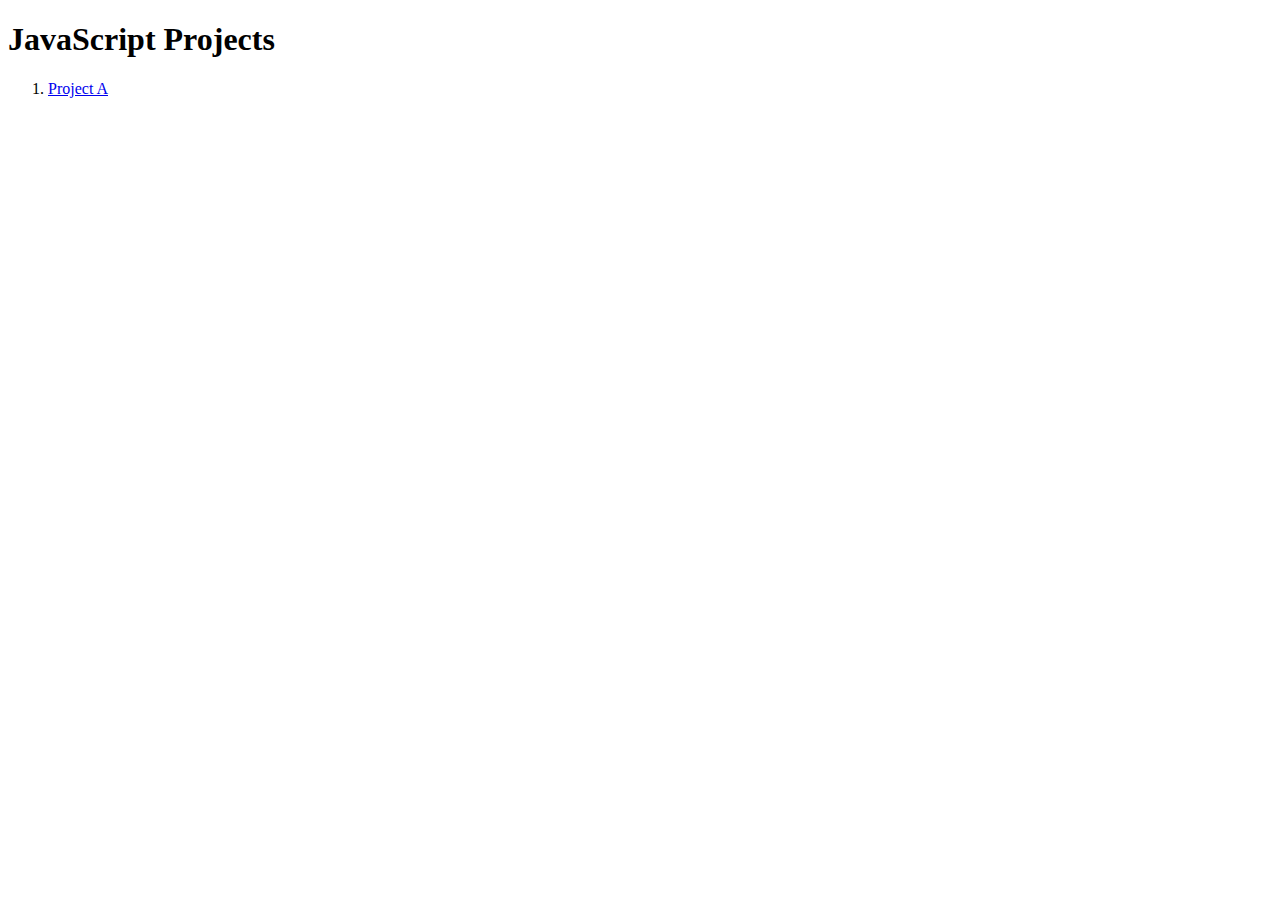
==== index.html @ 16ec117c "initial commit" ====
<!DOCTYPE html>
<html>
  <head>
    <title>JavaScript Projects</title>
  </head>
  <body>
    <h1>JavaScript Projects</h1>
    <ol>
      <li><a href="a.html">Project A</a></li>
    </ol>
  </body>
</html>
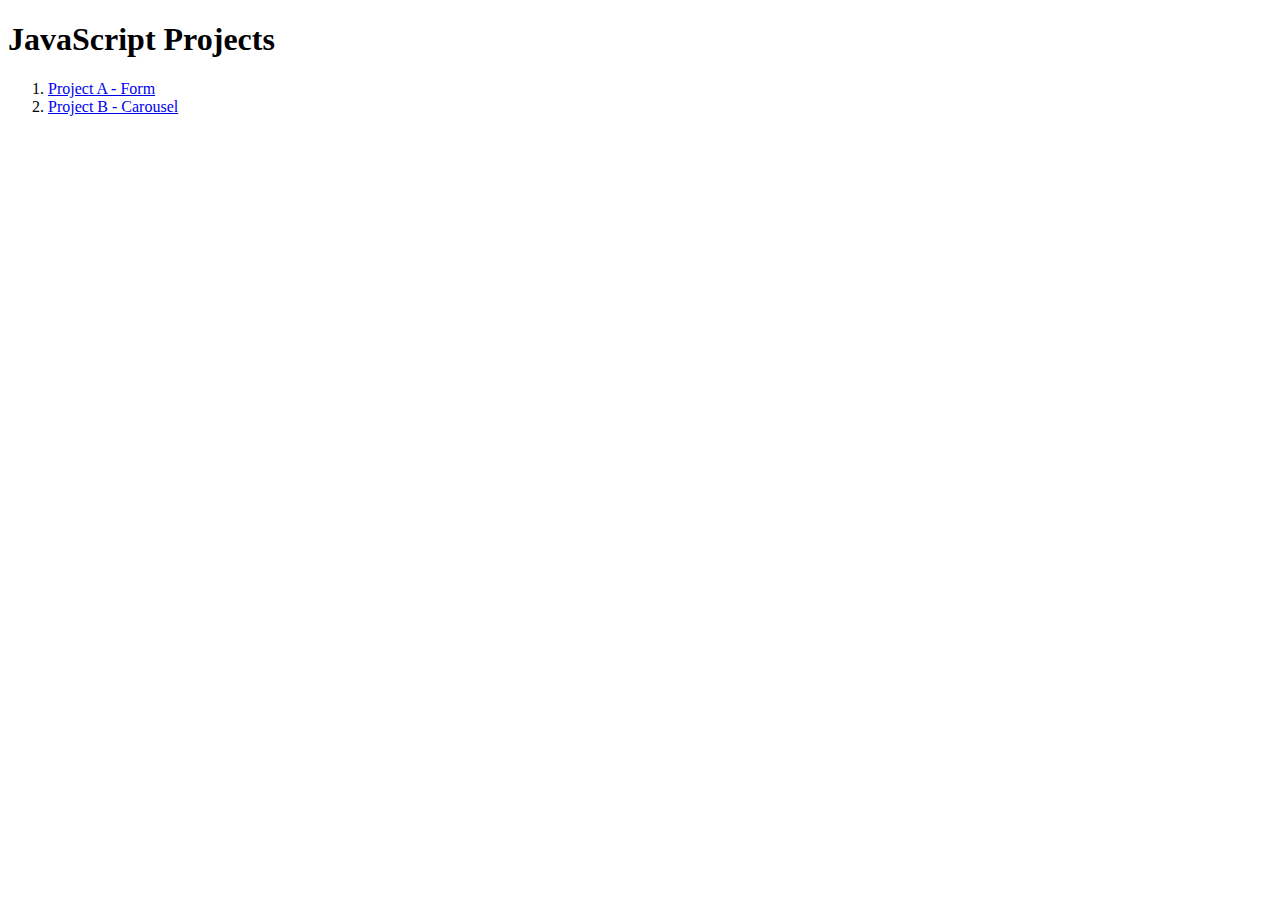
==== commit a30896ae: "Initial import of projects" ====
--- a/index.html
+++ b/index.html
@@ -6,7 +6,8 @@
   <body>
     <h1>JavaScript Projects</h1>
     <ol>
-      <li><a href="a.html">Project A</a></li>
+      <li><a href="a.html">Project A - Form</a></li>
+      <li><a href="b.html">Project B - Carousel</a></li>
     </ol>
   </body>
 </html>
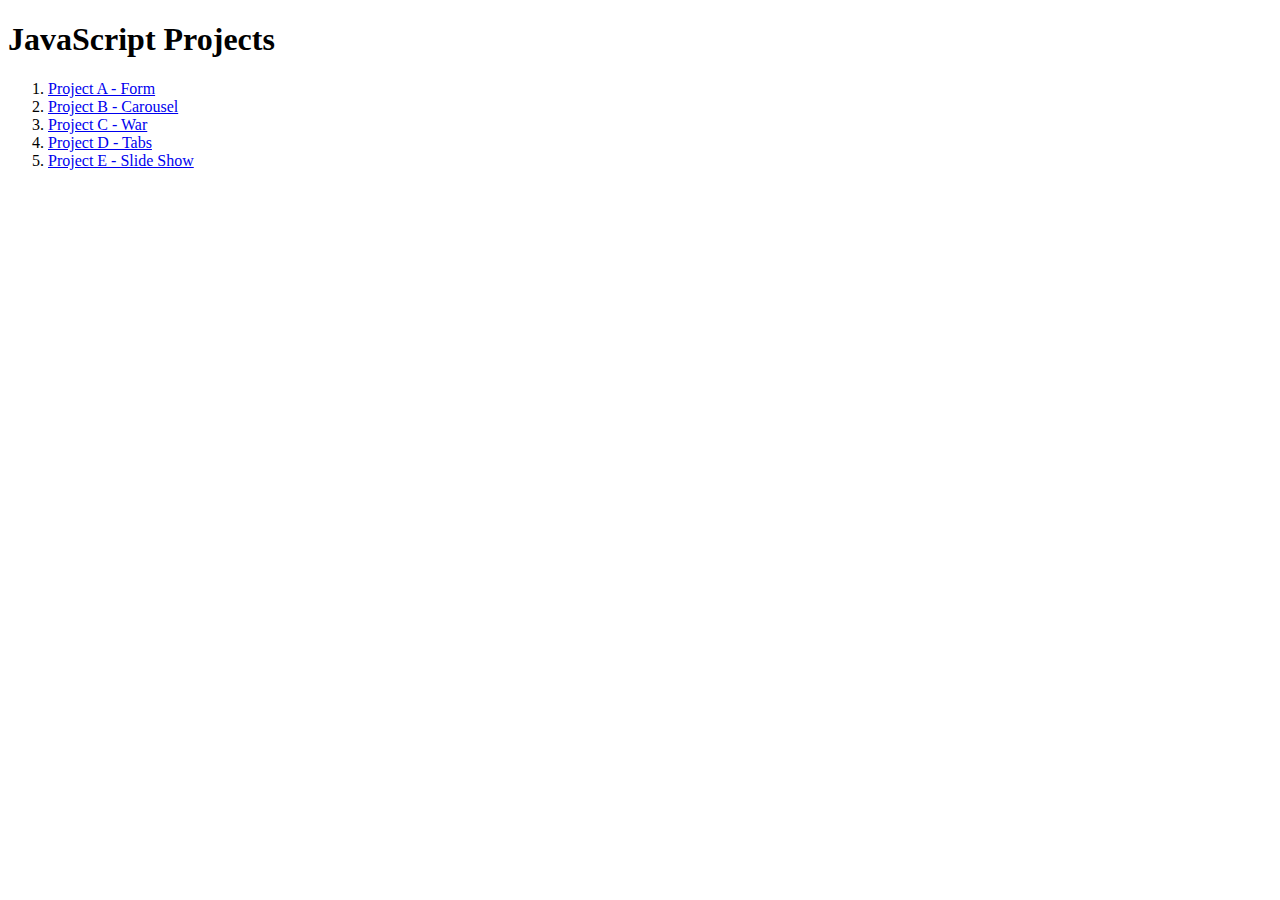
==== commit 7b85073a: "Updated table of contents" ====
--- a/index.html
+++ b/index.html
@@ -8,6 +8,9 @@
     <ol>
       <li><a href="a.html">Project A - Form</a></li>
       <li><a href="b.html">Project B - Carousel</a></li>
+      <li><a href="c.html">Project C - War</a></li>
+      <li><a href="d.html">Project D - Tabs</a></li>
+      <li><a href="e.html">Project E - Slide Show</a></li>
     </ol>
   </body>
 </html>
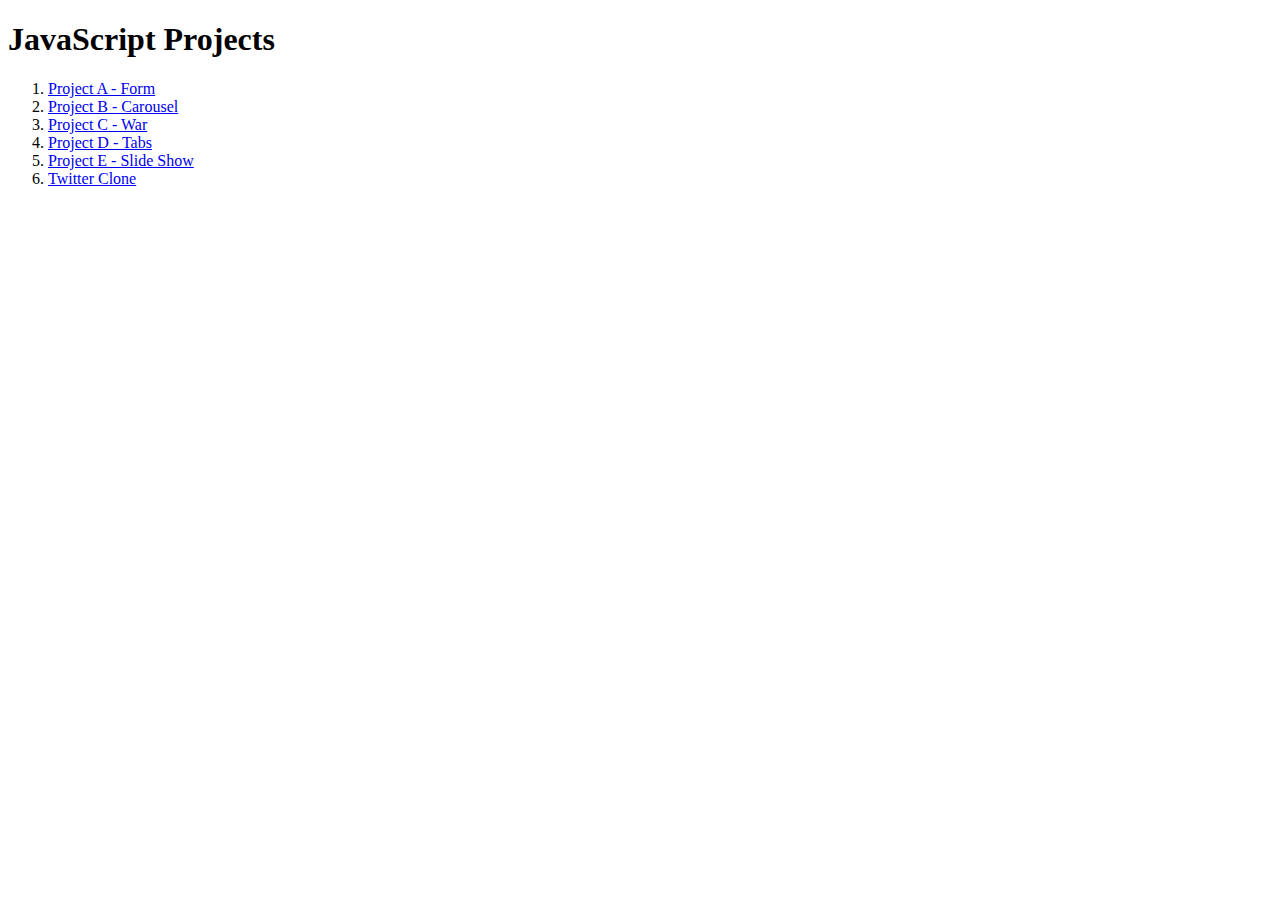
==== commit c470b8eb: "Started new Twitter clone project" ====
--- a/index.html
+++ b/index.html
@@ -11,6 +11,7 @@
       <li><a href="c.html">Project C - War</a></li>
       <li><a href="d.html">Project D - Tabs</a></li>
       <li><a href="e.html">Project E - Slide Show</a></li>
+      <li><a href="twitter/index.html">Twitter Clone</a></li>
     </ol>
   </body>
 </html>
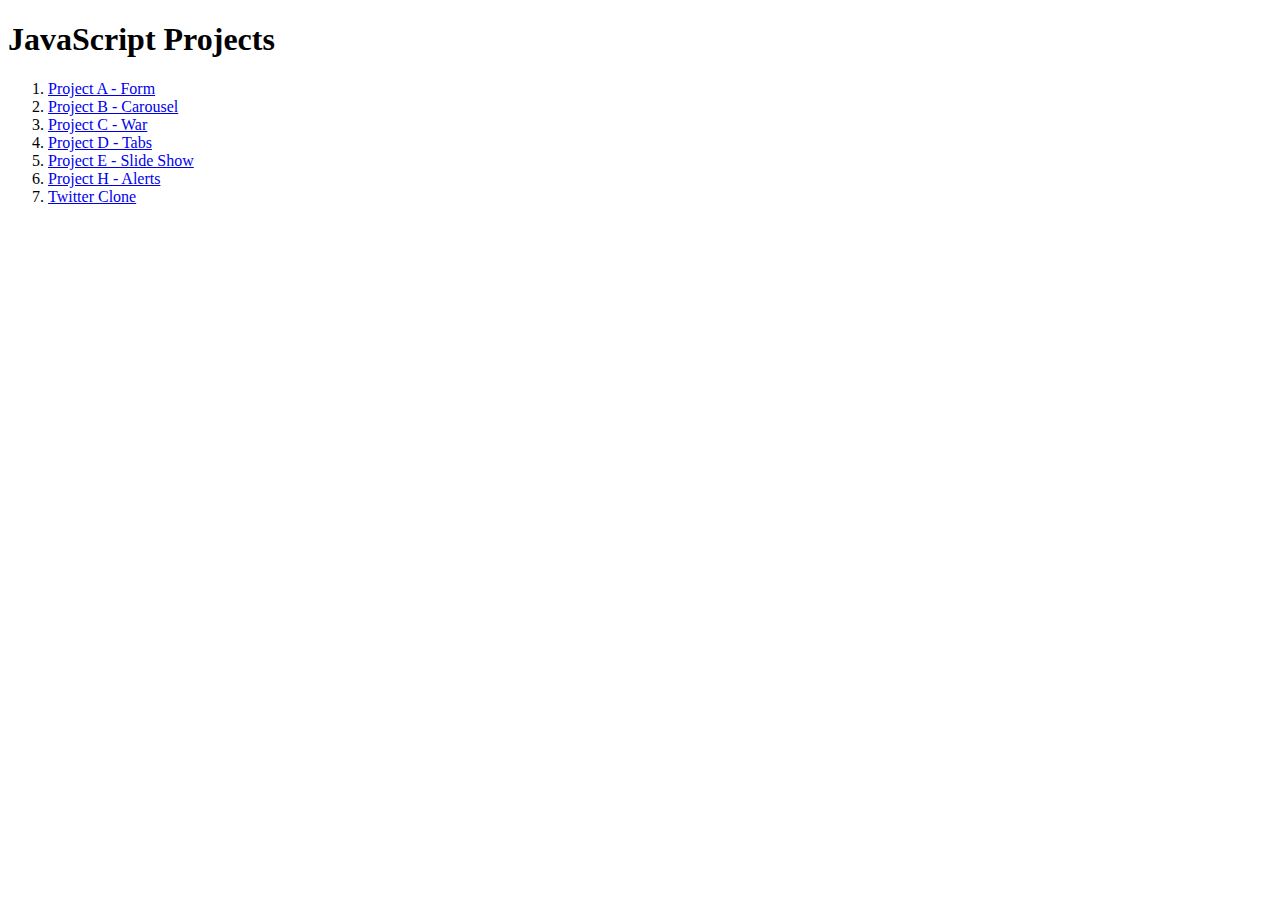
==== commit 887411ad: "Added project h to index.html" ====
--- a/index.html
+++ b/index.html
@@ -11,6 +11,7 @@
       <li><a href="c.html">Project C - War</a></li>
       <li><a href="d.html">Project D - Tabs</a></li>
       <li><a href="e.html">Project E - Slide Show</a></li>
+      <li><a href="h.html">Project H - Alerts</a></li>
       <li><a href="twitter/index.html">Twitter Clone</a></li>
     </ol>
   </body>
